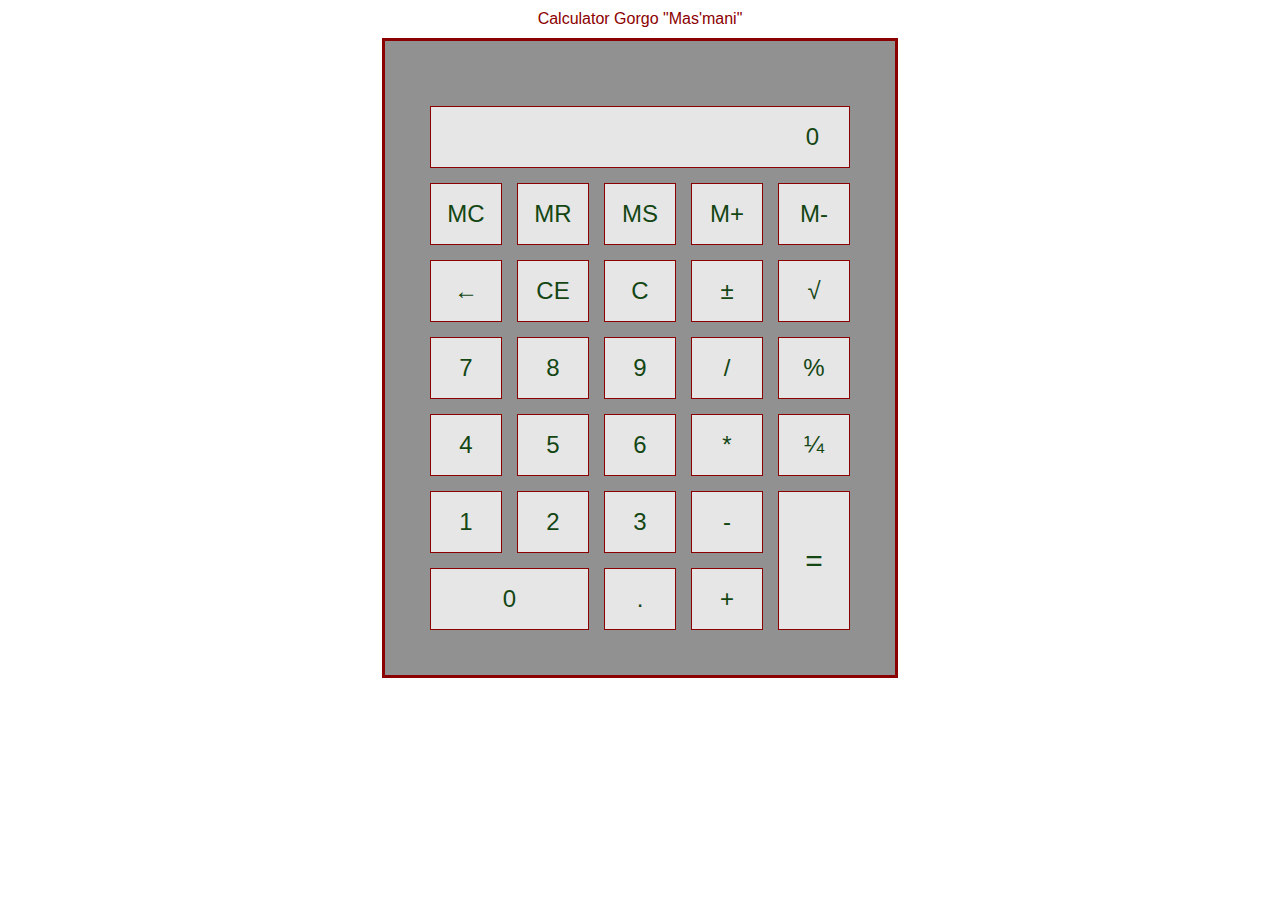
==== Calculator.html @ cfc25d22 "changed CSS" ====
<!DOCTYPE html>
<html lang="en">
<head>
    <meta charset="UTF-8">
    <meta http-equiv="X-UA-Compatible" content="IE=edge">
    <meta name="viewport" content="width=device-width, initial-scale=1.0">
    <title>Document</title>
    <script src="calculator.js"></script>
    <link rel="stylesheet" href="calculator.css">

</head>
<body>
    

    <table>
        <caption>Calculator Gorgo "Mas'mani"</caption>
        <tr>
            <td id="capscreen" colspan="5" style="text-align: right; padding-right: 30px;">0</td>
        </tr>
        <!-- <tr>
            <td id="scr1" colspan="5" style="text-align: right; padding-right: 30px;">43</td>
        </tr> -->
            <tr>
        <td>MC</td>
        <td>MR</td>
        <td>MS</td>
        <td>M+</td>
        <td>M-</td>
    </tr>
    <tr>
        <td>←</td>
        <td onclick="click0(this)">CE</td>
        <td onclick="click0(this)">C</td>
        <td>±</td>
        <td>√</td>
    </tr>

    <tr>
        <td onclick="clickNum(this)">7</td>
        <td onclick="clickNum(this)">8</td>
        <td onclick="clickNum(this)">9</td>
        <td onclick="clickNum(this)">/</td>
        <td onclick="clickNum(this)">%</td>
    </tr>
    <tr>
        <td onclick="clickNum(this)">4</td>
        <td onclick="clickNum(this)">5</td>
        <td onclick="clickNum(this)">6</td>
        <td onclick="clickNum(this)">*</td>
        <td onclick="clickNum(this)">¼</td>
    </tr>
    <tr>
        <td onclick="clickNum(this)">1</td>
        <td onclick="clickNum(this)">2</td>
        <td onclick="clickNum(this)">3</td>
        <td onclick="clickNum(this)">-</td>
        <td rowspan="2" style="font-size: 30px;" onclick="clickSum(this)">=</td>
    </tr>

    <tr>
        <td onclick="clickNum(this)" colspan="2">0</td>
        <td onclick="clickNum(this)">.</td>
        <td onclick="clickNum(this)">+</td>
    </tr>


  </table>



</body>
</html>
---- calculator.css ----
* {
    font-family: Arial, Helvetica, sans-serif;
    color:rgb(20, 70, 20);
    margin: auto;
}

table{
    border: 3px solid darkred;
    padding: 50px 30px 30px 30px;
    border-spacing: 15px;
    background-color:rgb(145, 145, 145);
}

caption{
    padding: 10px;
    color:darkred;
    font-family: Impact, Haettenschweiler, 'Arial Narrow Bold', sans-serif;

}
td{
    font-size: 24px;
    font-family: Arial, Helvetica, sans-serif;
    /* font-weight: bold; */
    width: 50px;
    height: 40PX;
    border: 1px solid darkred;
    padding: 10px;
    margin: 20px;
    text-align: center;
    background-color:rgb(230, 230, 230);
}
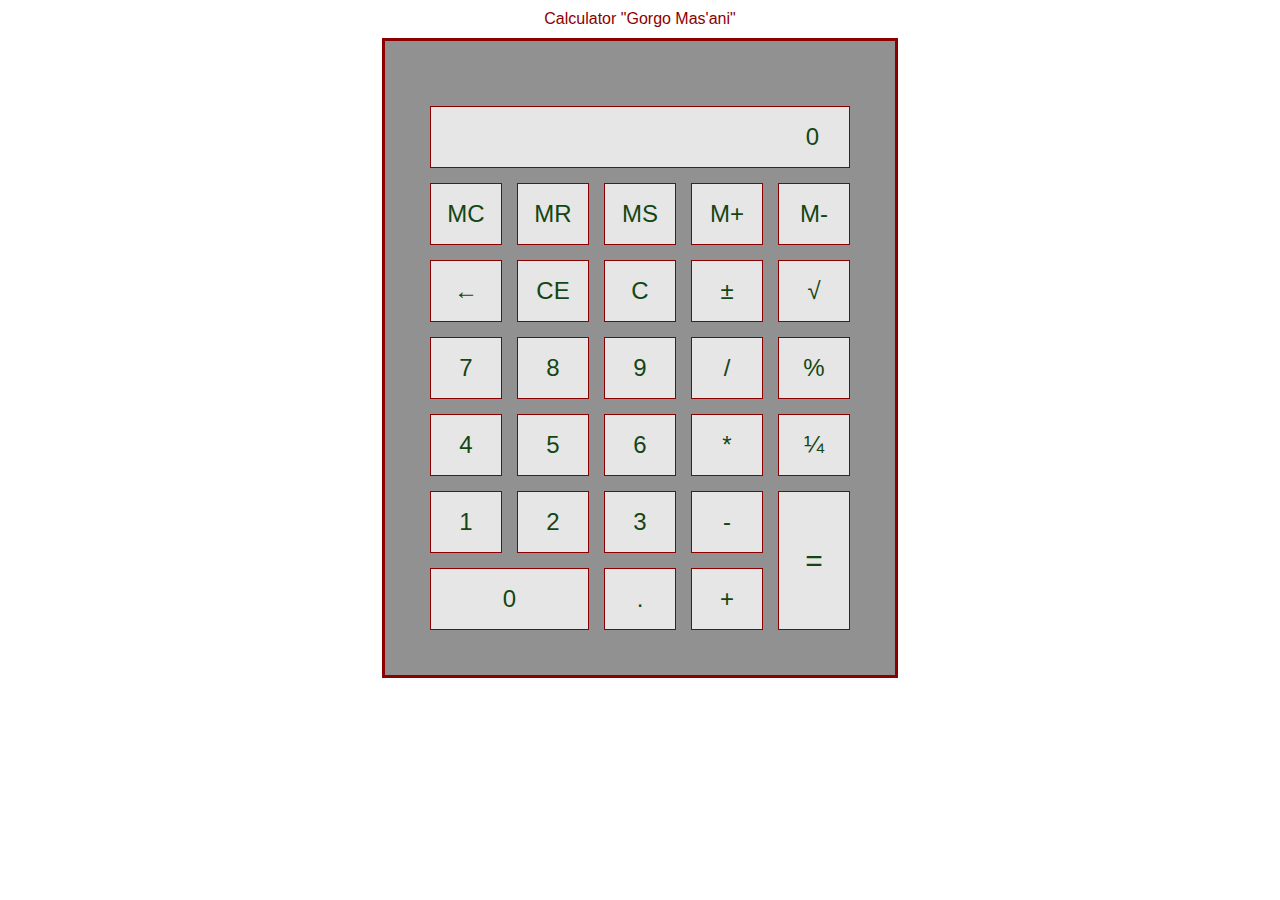
==== commit 76182871: "begin to do with new medods, a lot of variables, with david's advice" ====
--- a/Calculator.html
+++ b/Calculator.html
@@ -13,7 +13,7 @@
     
 
     <table>
-        <caption>Calculator Gorgo "Mas'mani"</caption>
+        <caption>Calculator "Gorgo Mas'ani"</caption>
         <tr>
             <td id="capscreen" colspan="5" style="text-align: right; padding-right: 30px;">0</td>
         </tr>
@@ -28,7 +28,7 @@
         <td>M-</td>
     </tr>
     <tr>
-        <td>←</td>
+        <td id="delLast">←</td>
         <td onclick="click0(this)">CE</td>
         <td onclick="click0(this)">C</td>
         <td>±</td>
--- a/calculator.css
+++ b/calculator.css
@@ -14,9 +14,10 @@
 caption{
     padding: 10px;
     color:darkred;
-    font-family: Impact, Haettenschweiler, 'Arial Narrow Bold', sans-serif;
+    font-family: 'Arial Narrow Bold', sans-serif;
 
 }
+
 td{
     font-size: 24px;
     font-family: Arial, Helvetica, sans-serif;
@@ -29,3 +30,12 @@
     text-align: center;
     background-color:rgb(230, 230, 230);
 }
+
+td:hover{
+    text-shadow: 0 0 3px thistle;
+    color: white;
+    cursor: pointer;
+    font-weight: bolder;
+    background-color: grey;
+
+}
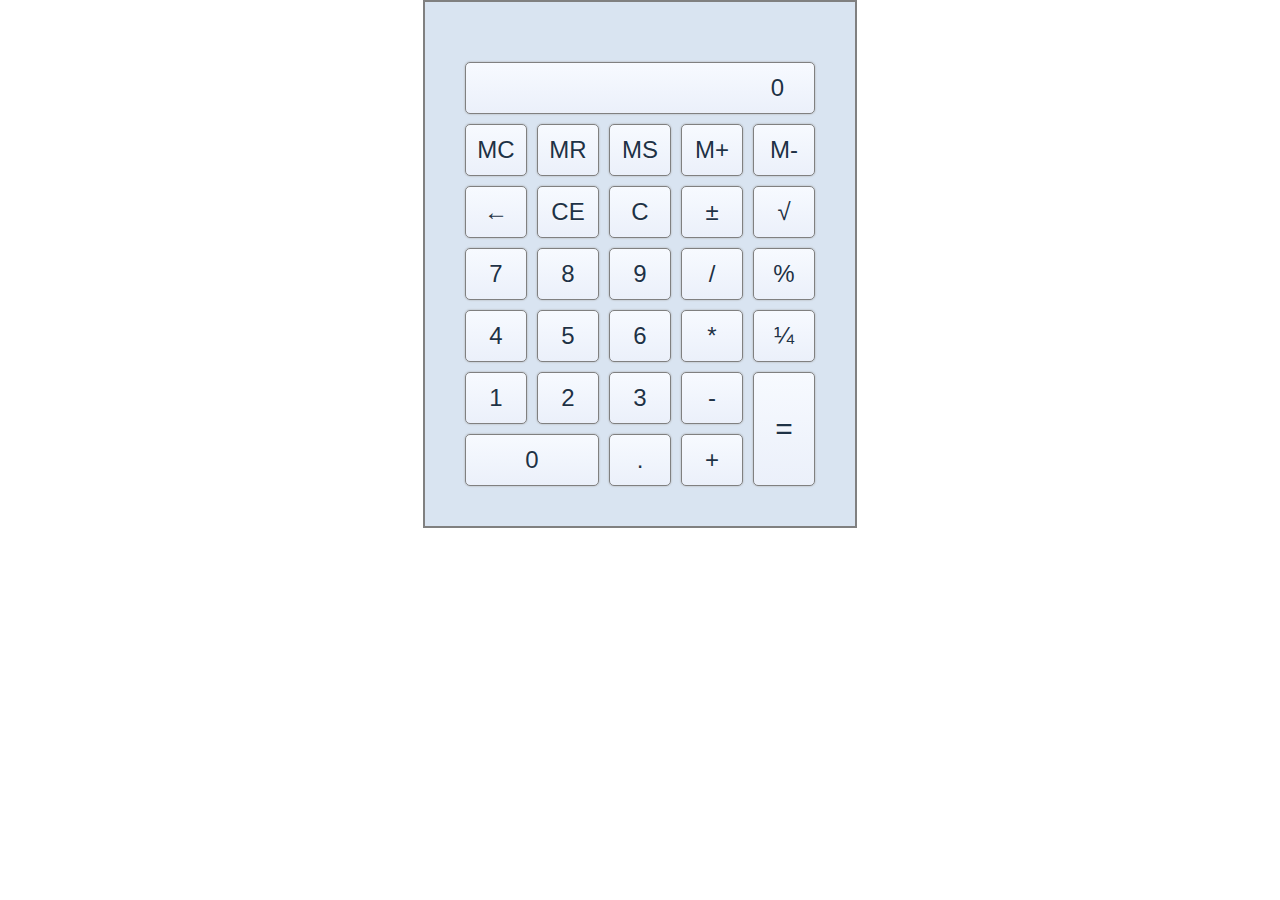
==== commit f764982c: "try to open in new fixed window, fail" ====
--- a/Calculator.html
+++ b/Calculator.html
@@ -5,68 +5,65 @@
     <meta http-equiv="X-UA-Compatible" content="IE=edge">
     <meta name="viewport" content="width=device-width, initial-scale=1.0">
     <title>Document</title>
-    <script src="calculator.js"></script>
-    <link rel="stylesheet" href="calculator.css">
-
+    <link rel="stylesheet" href="calc.css">
 </head>
 <body>
-    
-
     <table>
-        <caption>Calculator "Gorgo Mas'ani"</caption>
         <tr>
             <td id="capscreen" colspan="5" style="text-align: right; padding-right: 30px;">0</td>
         </tr>
         <!-- <tr>
             <td id="scr1" colspan="5" style="text-align: right; padding-right: 30px;">43</td>
         </tr> -->
-            <tr>
-        <td>MC</td>
-        <td>MR</td>
-        <td>MS</td>
-        <td>M+</td>
-        <td>M-</td>
+        <tr>
+            <td>MC</td>
+            <td>MR</td>
+            <td>MS</td>
+            <td>M+</td>
+            <td>M-</td>
+        </tr>
+        <tr>
+            <td id="delLast">←</td>
+            <td onclick="clickCE(this)">CE</td>
+            <td onclick="clickCE(this)">C</td>
+            <td id="plusMinus">±</td>
+            <td id="kube">√</td>
+        </tr>
+        
+        <tr>
+            <td onclick="clickNum(7)">7</td>
+            <td onclick="clickNum(8)">8</td>
+            <td onclick="clickNum(9)">9</td>
+            <td onclick="clickOper('/')">/</td>
+            <td id="procent">%</td>
+        </tr>
+        <tr>
+            <td onclick="clickNum(4)">4</td>
+            <td onclick="clickNum(5)">5</td>
+            <td onclick="clickNum(6)">6</td>
+            <td onclick="clickOper('*')">*</td>
+            <td onclick="clickOper('1/x')">¼</td>
+        </tr>
+    <tr>
+        <td onclick="clickNum(1)">1</td>
+        <td onclick="clickNum(2)">2</td>
+        <td onclick="clickNum(3)">3</td>
+        <td onclick="clickOper('-')">-</td>
+        <td rowspan="2" style="font-size: 30px;" onclick="clickSum()">=</td>
     </tr>
+    
     <tr>
-        <td id="delLast">←</td>
-        <td onclick="click0(this)">CE</td>
-        <td onclick="click0(this)">C</td>
-        <td>±</td>
-        <td>√</td>
+        <td onclick="clickNum(0)" colspan="2">0</td>
+        <td onclick="clickNum('.')">.</td>
+        <td onclick="clickOper('+')">+</td>
     </tr>
-
-    <tr>
-        <td onclick="clickNum(this)">7</td>
-        <td onclick="clickNum(this)">8</td>
-        <td onclick="clickNum(this)">9</td>
-        <td onclick="clickNum(this)">/</td>
-        <td onclick="clickNum(this)">%</td>
-    </tr>
-    <tr>
-        <td onclick="clickNum(this)">4</td>
-        <td onclick="clickNum(this)">5</td>
-        <td onclick="clickNum(this)">6</td>
-        <td onclick="clickNum(this)">*</td>
-        <td onclick="clickNum(this)">¼</td>
-    </tr>
-    <tr>
-        <td onclick="clickNum(this)">1</td>
-        <td onclick="clickNum(this)">2</td>
-        <td onclick="clickNum(this)">3</td>
-        <td onclick="clickNum(this)">-</td>
-        <td rowspan="2" style="font-size: 30px;" onclick="clickSum(this)">=</td>
-    </tr>
-
-    <tr>
-        <td onclick="clickNum(this)" colspan="2">0</td>
-        <td onclick="clickNum(this)">.</td>
-        <td onclick="clickNum(this)">+</td>
-    </tr>
-
-
-  </table>
+    
+    
+</table>
 
 
 
+<script src="calc.js"></script>
+
 </body>
 </html>--- a/calc.css
+++ b/calc.css
@@ -0,0 +1,37 @@
+* {
+    font-family: Arial, Helvetica, sans-serif;
+    color:rgb(30, 50, 70);
+    margin: auto;
+}
+
+table{
+    border: 2px solid grey;
+    padding: 50px 30px 30px 30px;
+    border-spacing: 10px;
+    background-color:rgb(217, 228, 241);
+}
+
+td{
+    font-size: 24px;
+    font-family: Arial, Helvetica, sans-serif;
+    /* font-weight: bold; */
+    width: 40px;
+    height: 30PX;
+    border: 1px solid grey;
+    box-shadow: 0 0 2px rgb(165, 163, 163);
+    text-shadow: 0 0 2px white;
+    border-radius: 5px;
+    padding: 10px;
+    margin: 20px;
+    text-align: center;
+    background:linear-gradient(rgb(247, 250, 255), rgb(235, 240, 250));
+    /* background-color:rgb(220, 231, 243); */
+}
+
+td:hover{
+    text-shadow: 0 0 3px thistle;
+    color: white;
+    cursor: pointer;
+    font-weight: bolder;
+    background: grey;
+}
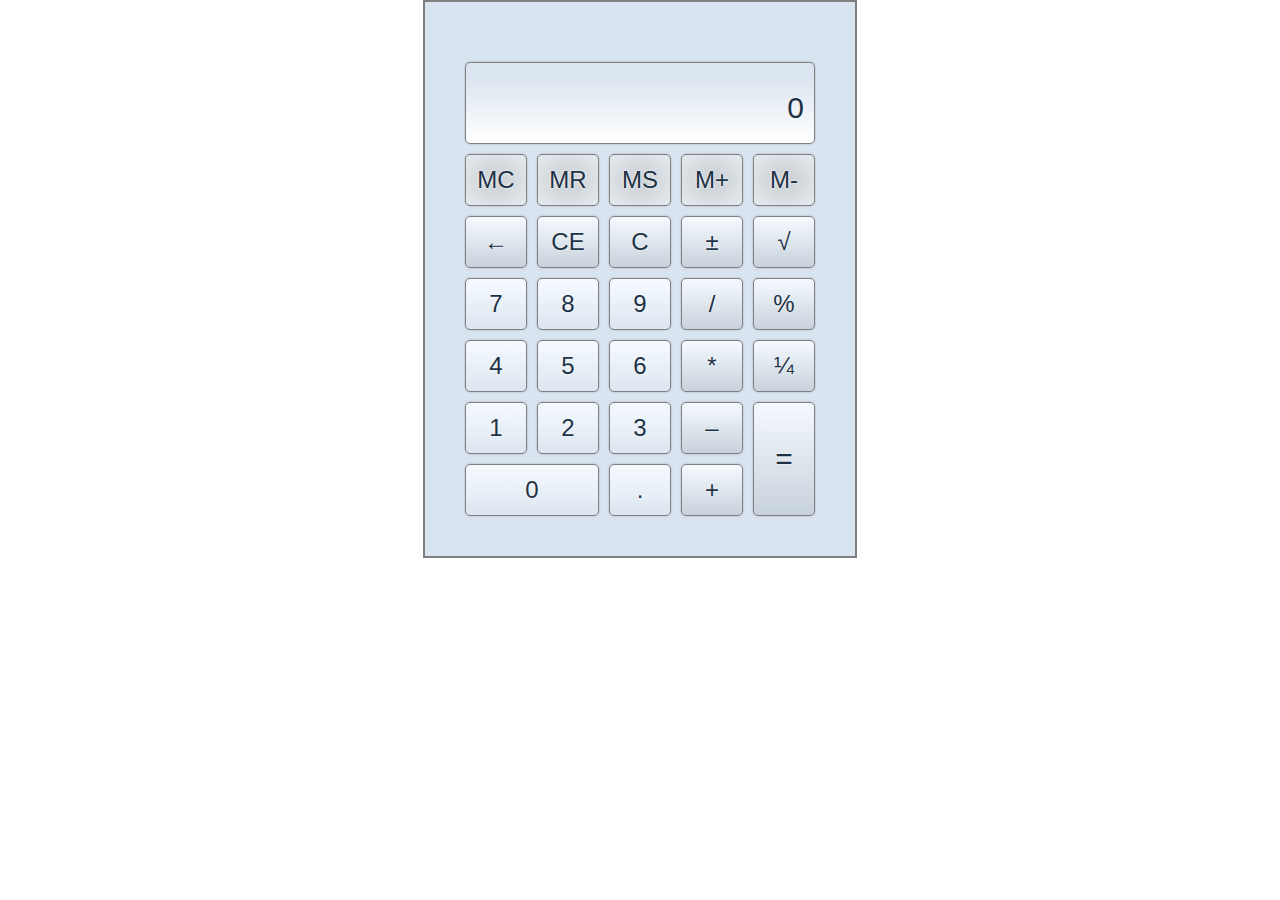
==== commit a4832ee1: "changed colors like windows calculator" ====
--- a/Calculator.html
+++ b/Calculator.html
@@ -10,52 +10,52 @@
 <body>
     <table>
         <tr>
-            <td id="capscreen" colspan="5" style="text-align: right; padding-right: 30px;">0</td>
+            <td id="capscreen" colspan="5" style="text-align: right;">0</td>
         </tr>
         <!-- <tr>
             <td id="scr1" colspan="5" style="text-align: right; padding-right: 30px;">43</td>
         </tr> -->
         <tr>
-            <td>MC</td>
-            <td>MR</td>
-            <td>MS</td>
-            <td>M+</td>
-            <td>M-</td>
+            <td class="mm">MC</td>
+            <td class="mm">MR</td>
+            <td class="mm">MS</td>
+            <td class="mm">M+</td>
+            <td class="mm">M-</td>
         </tr>
         <tr>
-            <td id="delLast">←</td>
-            <td onclick="clickCE(this)">CE</td>
-            <td onclick="clickCE(this)">C</td>
-            <td id="plusMinus">±</td>
-            <td id="kube">√</td>
+            <td id="delLast" class="opers">←</td>
+            <td onclick="clickCE(this)" class="opers">CE</td>
+            <td onclick="clickCE(this)" class="opers">C</td>
+            <td id="plusMinus" class="opers">±</td>
+            <td id="kube" class="opers">√</td>
         </tr>
         
         <tr>
-            <td onclick="clickNum(7)">7</td>
-            <td onclick="clickNum(8)">8</td>
-            <td onclick="clickNum(9)">9</td>
-            <td onclick="clickOper('/')">/</td>
-            <td id="procent">%</td>
+            <td onclick="clickNum(7)" class="numbs">7</td>
+            <td onclick="clickNum(8)" class="numbs">8</td>
+            <td onclick="clickNum(9)" class="numbs">9</td>
+            <td onclick="clickOper('/')" class="opers">/</td>
+            <td id="procent" class="opers">%</td>
         </tr>
         <tr>
-            <td onclick="clickNum(4)">4</td>
-            <td onclick="clickNum(5)">5</td>
-            <td onclick="clickNum(6)">6</td>
-            <td onclick="clickOper('*')">*</td>
-            <td onclick="clickOper('1/x')">¼</td>
+            <td onclick="clickNum(4)" class="numbs">4</td>
+            <td onclick="clickNum(5)" class="numbs">5</td>
+            <td onclick="clickNum(6)" class="numbs">6</td>
+            <td onclick="clickOper('*')" class="opers">*</td>
+            <td onclick="clickOper('1/x')" class="opers">¼</td>
         </tr>
     <tr>
-        <td onclick="clickNum(1)">1</td>
-        <td onclick="clickNum(2)">2</td>
-        <td onclick="clickNum(3)">3</td>
-        <td onclick="clickOper('-')">-</td>
-        <td rowspan="2" style="font-size: 30px;" onclick="clickSum()">=</td>
+        <td onclick="clickNum(1)" class="numbs">1</td>
+        <td onclick="clickNum(2)" class="numbs">2</td>
+        <td onclick="clickNum(3)" class="numbs">3</td>
+        <td onclick="clickOper('-')" class="opers">–</td>
+        <td rowspan="2" style="font-size: 30px;" onclick="clickSum()" class="opers">=</td>
     </tr>
     
     <tr>
-        <td onclick="clickNum(0)" colspan="2">0</td>
-        <td onclick="clickNum('.')">.</td>
-        <td onclick="clickOper('+')">+</td>
+        <td onclick="clickNum(0)" colspan="2" class="numbs">0</td>
+        <td onclick="clickNum('.')" class="numbs">.</td>
+        <td onclick="clickOper('+')" class="opers">+</td>
     </tr>
     
     
--- a/calc.css
+++ b/calc.css
@@ -3,6 +3,7 @@
     color:rgb(30, 50, 70);
     margin: auto;
 }
+
 
 table{
     border: 2px solid grey;
@@ -10,6 +11,7 @@
     border-spacing: 10px;
     background-color:rgb(217, 228, 241);
 }
+
 
 td{
     font-size: 24px;
@@ -24,14 +26,34 @@
     padding: 10px;
     margin: 20px;
     text-align: center;
-    background:linear-gradient(rgb(247, 250, 255), rgb(235, 240, 250));
     /* background-color:rgb(220, 231, 243); */
 }
 
+
+.numbs{
+    background:linear-gradient(rgb(245, 250, 255), rgb(220, 230, 240));  
+}
+
+
+.opers{
+    background:linear-gradient(rgb(245, 250, 255), rgb(200, 210, 220));  
+}
+
+
+.mm{
+    text-shadow: 0 0 3px white;
+    background-image: radial-gradient(rgb(200, 205, 210), rgb(230, 235, 240));  
+}
+
+#capscreen{
+    padding: 20px 10px 10px 10px;
+    height: 50px;
+    font-size: 30px;
+    background:linear-gradient(rgb(220, 230, 240) 20%, white);  
+}
+
 td:hover{
-    text-shadow: 0 0 3px thistle;
-    color: white;
     cursor: pointer;
-    font-weight: bolder;
-    background: grey;
-}
+    text-shadow: 0 0 5px white;
+    background: lightgray;
+}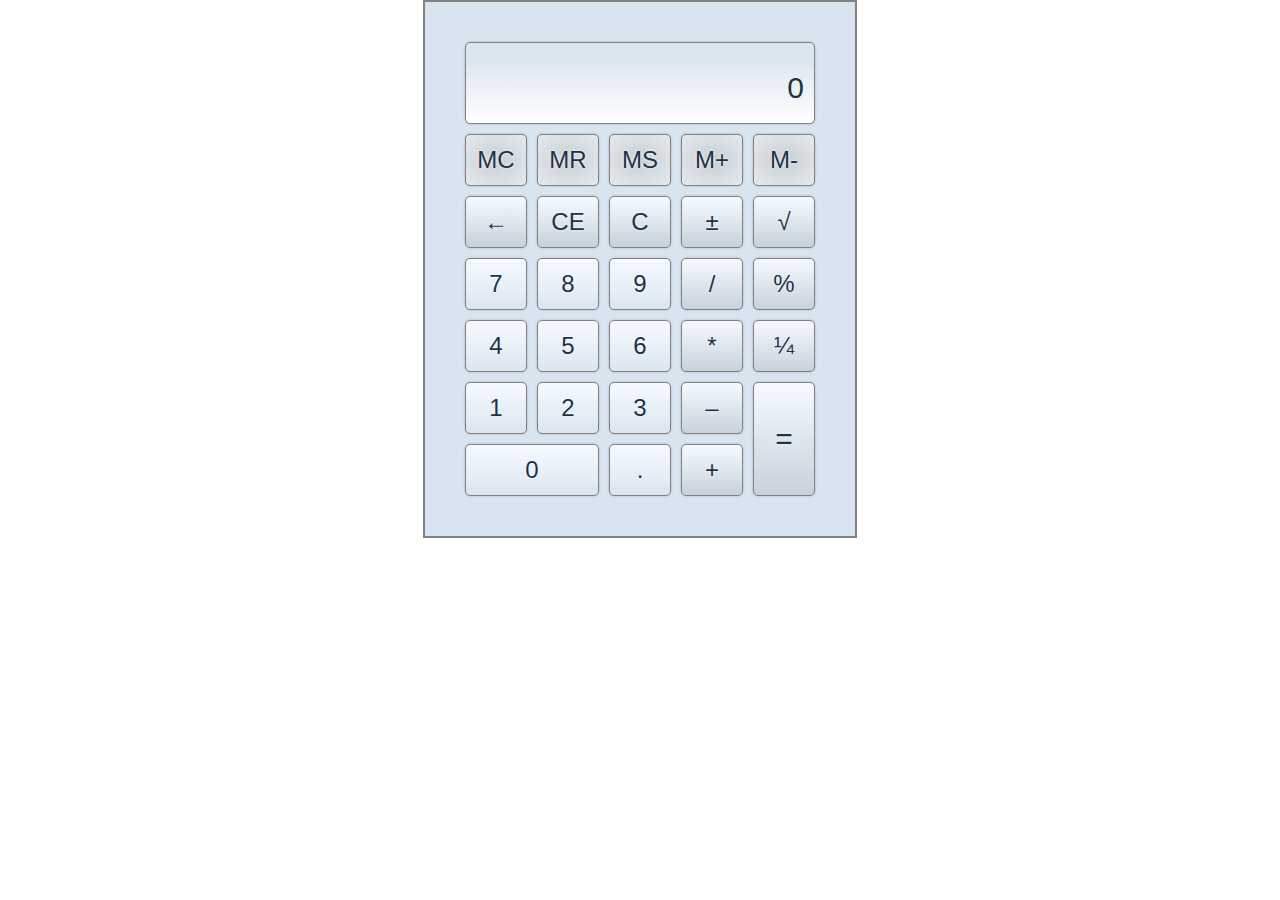
==== commit 7794e335: "change like windows Calculator, css also, with fixed size when open" ====
--- a/Calculator.html
+++ b/Calculator.html
@@ -61,7 +61,9 @@
     
 </table>
 
-
+<script>
+    console.log(window.location);
+</script>
 
 <script src="calc.js"></script>
 
--- a/calc.css
+++ b/calc.css
@@ -7,7 +7,7 @@
 
 table{
     border: 2px solid grey;
-    padding: 50px 30px 30px 30px;
+    padding: 30px;
     border-spacing: 10px;
     background-color:rgb(217, 228, 241);
 }
@@ -24,7 +24,7 @@
     text-shadow: 0 0 2px white;
     border-radius: 5px;
     padding: 10px;
-    margin: 20px;
+    /* margin: 20px; */
     text-align: center;
     /* background-color:rgb(220, 231, 243); */
 }
